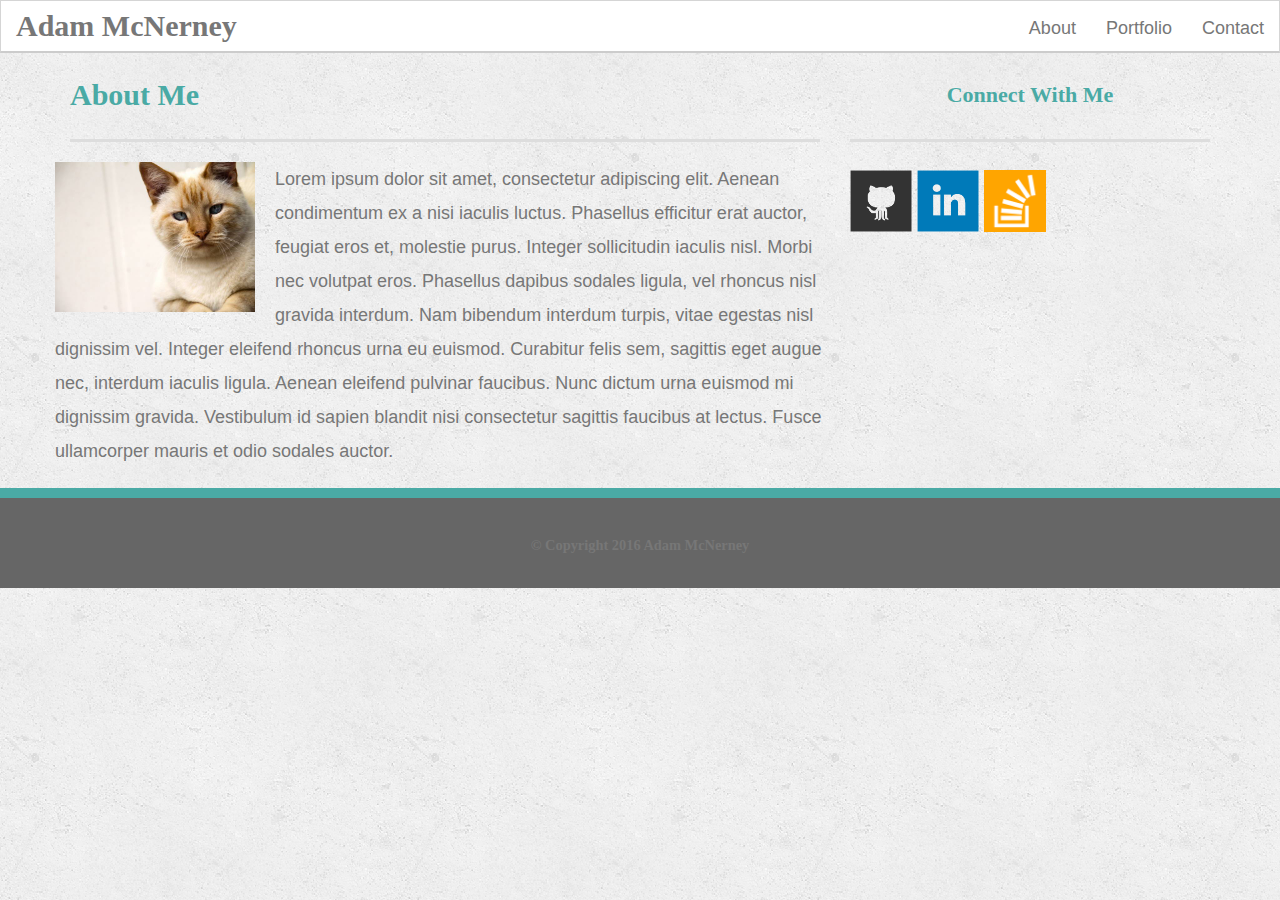
==== index.html @ 836840ba "Pushing files for homework submission" ====
<!doctype HTML>
<html lang="en-us">

<head>

  <meta charset="UTF-8">
  <title>About | Adam McNerney</title>

<!-- <link href="https://maxcdn.bootstrapcdn.com/bootstrap/3.3.6/css/bootstrap.min.css" rel="stylesheet" > -->
<!-- Above links to standard bootstrap, below styleshhet is a customized silver theme -->
	<link rel="stylesheet" type=text/css href="assets/css/bootstrap.css">
	<link rel="stylesheet" type=text/css href="assets/css/style.css">
	<meta name="viewport" content="width-device-width", initial-scale-1">
</head>

<body>
    <nav class="navbar navbar-default navbar-fixed-top navbar-extra">
      <div class="container-fluid">
        <div class="navbar-header">
          <button type="button" class="navbar-toggle collapsed" data-toggle="collapse" data-target="#navbar" aria-expanded="false" aria-controls="navbar">
            <span class="sr-only">Toggle navigation</span>
            <span class="icon-bar"></span>
            <span class="icon-bar"></span>
            <span class="icon-bar"></span>
          </button>
          <a class="navbar-brand navbar-brand-extra" href="#">Adam McNerney</a>
        </div>
        <div id="navbar" class="navbar-collapse collapse">
          <ul class="nav navbar-nav navbar-right">
            <li><a href="index.html">About</a></li>
            <li><a href="portfolio.html">Portfolio</a></li>
            <li><a href="contact.html">Contact</a></li>
          </ul>
        </div><!--/.nav-collapse <--></-->
      </div>
    </nav>

  <div class="container" style="margin-top:50px;">
  	<div class="row">
  		<div class="col-sm-8">
			<h1>About Me</h1>
			<div class="row">
				<img src="assets/images/cat.jpg" class="auth-image pull-left">
				<p>
					Lorem ipsum dolor sit amet, consectetur adipiscing elit. Aenean condimentum ex a nisi iaculis luctus. Phasellus efficitur erat auctor, feugiat eros et, molestie purus. Integer sollicitudin iaculis nisl. Morbi nec volutpat eros. Phasellus dapibus sodales ligula, vel rhoncus nisl gravida interdum. Nam bibendum interdum turpis, vitae egestas nisl dignissim vel. Integer eleifend rhoncus urna eu euismod. Curabitur felis sem, sagittis eget augue nec, interdum iaculis ligula. Aenean eleifend pulvinar faucibus. Nunc dictum urna euismod mi dignissim gravida. Vestibulum id sapien blandit nisi consectetur sagittis faucibus at lectus. Fusce ullamcorper mauris et odio sodales auctor.
				</p>
			</div>
		</div>

		<div class="col-sm-4 connect">
			<h2>Connect With Me</h2>
				<a href="#"><img src="assets/images/github-128.png" class="social" alt="GitHub" /></a>
        		<a href="#"><img src="assets/images/linkedin-128.png" class="social" alt="LinkedIn" /></a>
        		<a href="#"><img src="assets/images/stackoverflow-128.png" class="social" alt="Stack Overflow" /></a>
		</div>
	</div>

    
	</div>
	
	<footer>
		&copy; Copyright 2016 Adam McNerney
	</footer>

</body>
</html>
---- assets/css/style.css ----
* {
  box-sizing: border-box;
}

h1,
h2,
h3,
p {
  margin-bottom: 20px;
}

p:last-child {
  margin-bottom: 0;
}

h1,
h2,
h3 {
  font-family: 'Georgia', Times, Times New Roman, serif;
  color: #4aaaa5;
  font-weight: 700;
}

h1 {
  padding-bottom: 20px;
  font-size: 30px;
  line-height: 49px;
  border-bottom: 3px solid #ddd;
}

h2,
h3 {  
  text-align:center;
  padding-bottom: 20px;
  font-size: 22px;
  line-height: 49px;
  border-bottom: 3px solid #ddd;
}

body {
  font-family: 'Arial', 'Helvetica Neue', Helvetica, sans-serif;
  font-size: 18px;
  color: #777;
  line-height: 34px;
  background: url("../images/concrete_seamless.png");
}

footer {
  margin-top:20px;
  text-decoration:none;
  font-family: 'Georgia', Times, Times New Roman, serif;
  padding-top:30px;
  color:#777777;
  font-weight:bold;
  background-color:#666666;
  height:100px;
  font-size:80%;
  text-align:center;
  border-top: 10px solid #4aaaa5;
}

.auth-image {
  width:200px;
  margin-right:20px;
}

.social {
  width: 62px;
  height: 62px;
  margin-top: 8px;
  margin-right: 5px;
}

.social:last-child {
  margin-right: 0;
}

.connect {
  margin-left:auto;
  margin-right: auto;
  /*figure out why this isn't centering social media links*/
}
.navbar-brand-extra {
  /*figure out why font-color here is being ignored*/
  font-family: 'Georgia', Times, Times New Roman, serif;
  color: #4aaaa5;
  font-weight: 700;
  font-size: 30px;
}
.navbar-extra {
  color: #fff;
  background: #fff;
  border-bottom: 2px solid #ccc;
}

.portfolioPicture {
  width:100%;
}

.portfolioText {
  position:absolute;
  left:0px;
  bottom:10px;
  height:30px;
  width:100%;
  padding-top:10px;
  background-color: #4aaaa5;
  font-family: 'Arial', 'Helvetica Neue', Helvetica, sans-serif;
  color:#ffffff;
  z-index:100;
  text-align:center;
}


/*.work {
  position: relative;
  width: 100%;
  overflow: auto;
  margin: 20px 0 25px;
}

.work img {
  width: 100%;
  border: 0 none;
  opacity: .8;
}

.work h3 {
  position: absolute;
  bottom: 20px;
  margin-bottom: 0;
  margin-right: -30px;
  padding: 15px;
  width: 100%;
  color: #fff;
  text-align: center;
  line-height: 30px;
  font-weight: 300;
  background: #4aaaa5;
  border-bottom: 0;
}*/
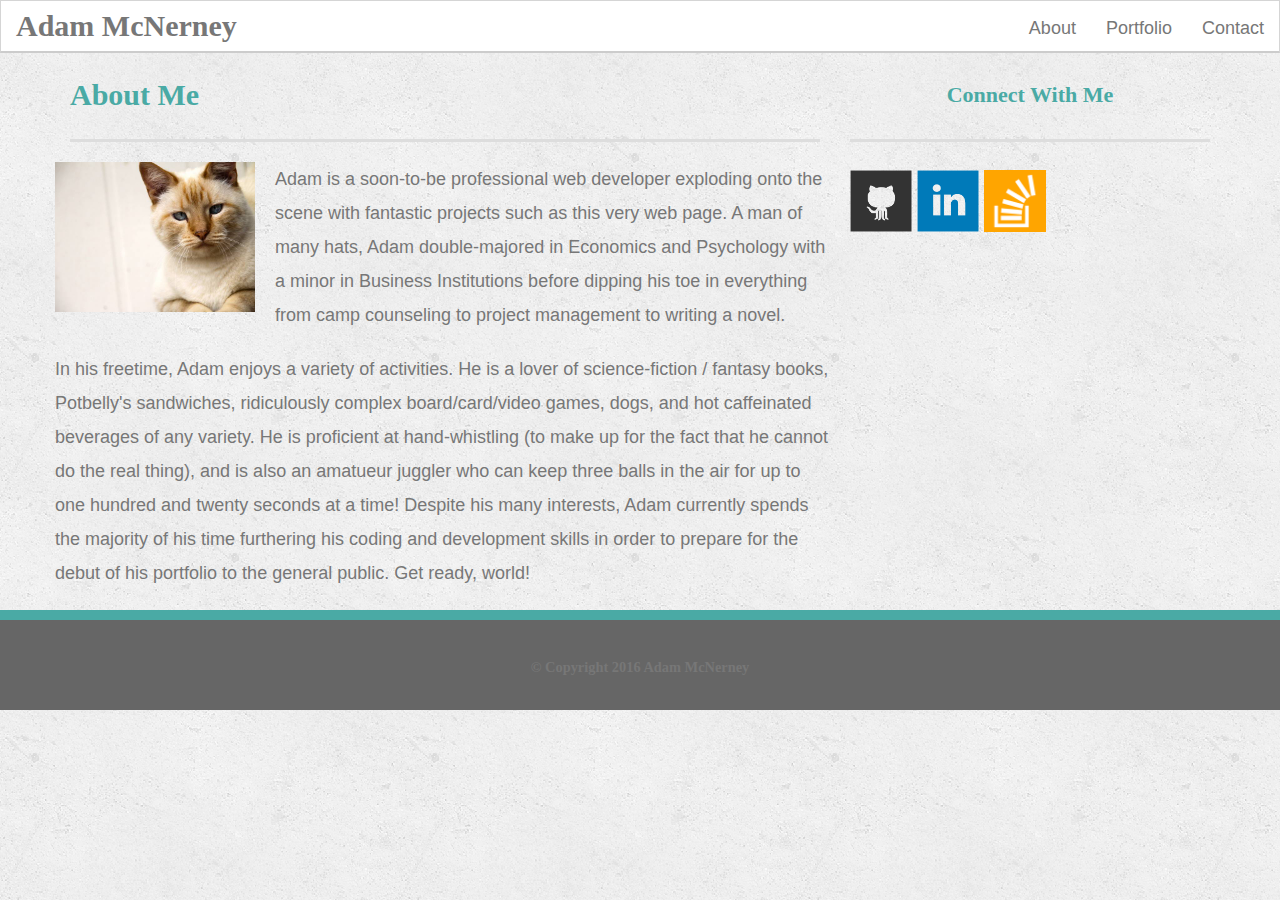
==== commit 43683c9e: "a few detail changes" ====
--- a/index.html
+++ b/index.html
@@ -43,16 +43,19 @@
 			<div class="row">
 				<img src="assets/images/cat.jpg" class="auth-image pull-left">
 				<p>
-					Lorem ipsum dolor sit amet, consectetur adipiscing elit. Aenean condimentum ex a nisi iaculis luctus. Phasellus efficitur erat auctor, feugiat eros et, molestie purus. Integer sollicitudin iaculis nisl. Morbi nec volutpat eros. Phasellus dapibus sodales ligula, vel rhoncus nisl gravida interdum. Nam bibendum interdum turpis, vitae egestas nisl dignissim vel. Integer eleifend rhoncus urna eu euismod. Curabitur felis sem, sagittis eget augue nec, interdum iaculis ligula. Aenean eleifend pulvinar faucibus. Nunc dictum urna euismod mi dignissim gravida. Vestibulum id sapien blandit nisi consectetur sagittis faucibus at lectus. Fusce ullamcorper mauris et odio sodales auctor.
+					Adam is a soon-to-be professional web developer exploding onto the scene with fantastic projects such as this very web page.  A man of many hats, Adam double-majored in Economics and Psychology with a minor in Business Institutions before dipping his toe in everything from camp counseling to project management to writing a novel.
 				</p>
+        <p>
+          In his freetime, Adam enjoys a variety of activities.  He is a lover of science-fiction / fantasy books, Potbelly's sandwiches, ridiculously complex board/card/video games, dogs, and hot caffeinated beverages of any variety.  He is proficient at hand-whistling (to make up for the fact that he cannot do the real thing), and is also an amatueur juggler who can keep three balls in the air for up to one hundred and twenty seconds at a time!  Despite his many interests, Adam currently spends the majority of his time furthering his coding and development skills in order to prepare for the debut of his portfolio to the general public.  Get ready, world!
+        </p>
 			</div>
 		</div>
 
 		<div class="col-sm-4 connect">
 			<h2>Connect With Me</h2>
-				<a href="#"><img src="assets/images/github-128.png" class="social" alt="GitHub" /></a>
-        		<a href="#"><img src="assets/images/linkedin-128.png" class="social" alt="LinkedIn" /></a>
-        		<a href="#"><img src="assets/images/stackoverflow-128.png" class="social" alt="Stack Overflow" /></a>
+				<a href="https://github.com/NorthNern"><img src="assets/images/github-128.png" class="social" alt="GitHub" /></a>
+            <a href="http://www.linkedin.com"><img src="assets/images/linkedin-128.png" class="social" alt="LinkedIn" /></a>
+            <a href="http://stackoverflow.com/users/7485101/northnern"><img src="assets/images/stackoverflow-128.png" class="social" alt="Stack Overflow" /></a>
 		</div>
 	</div>
 
